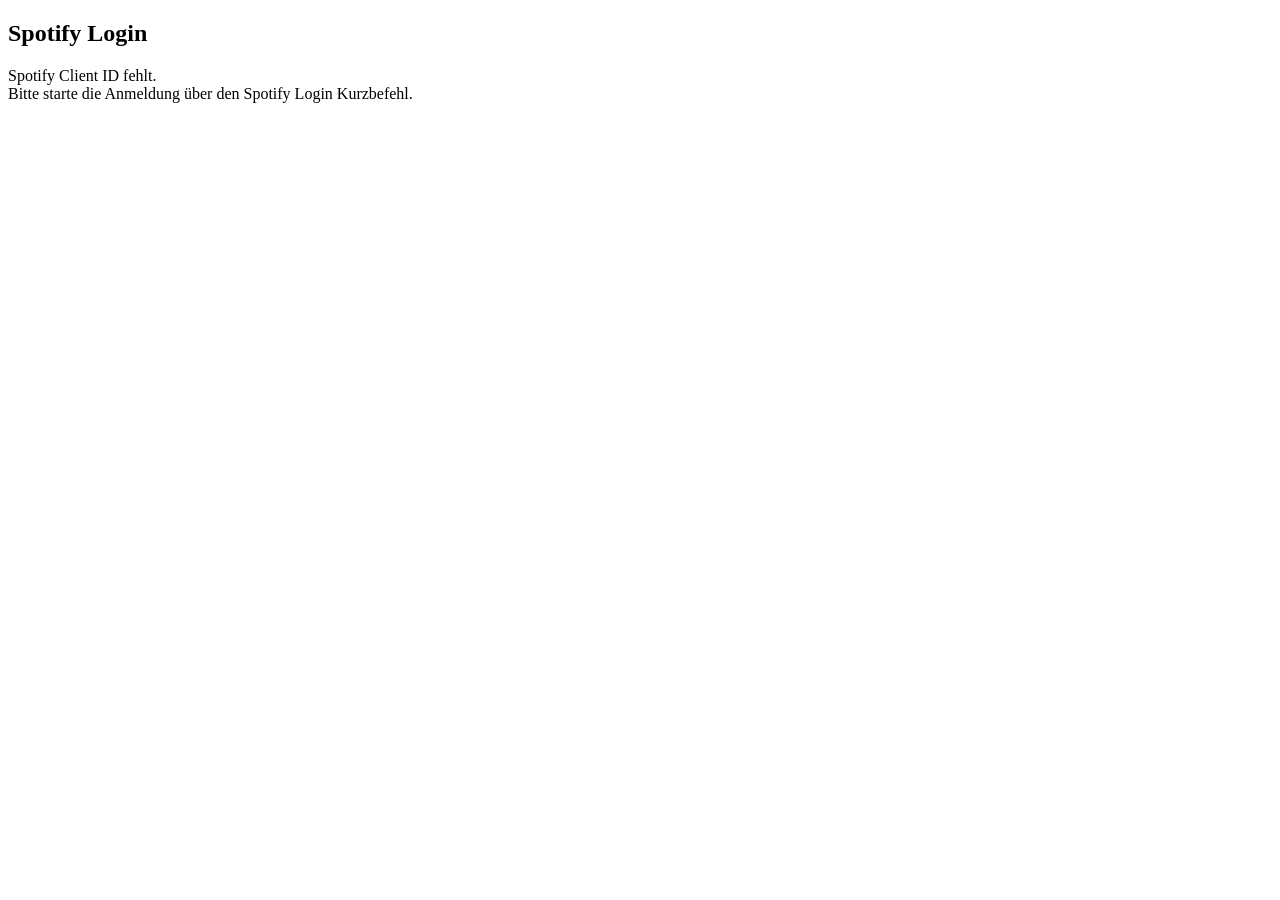
==== index.html @ 1c6616e5 "Update Spotify authentication flow and title" ====
<!DOCTYPE html>
<html lang="de">
<head>
<meta charset="UTF-8">
<title>Spotify True Shuffle Auth</title>
<meta name="viewport" content="width=device-width, initial-scale=1">
</head>

<body>
<h2>Spotify Login</h2>
<p id="status">Starte Anmeldung...</p>

<script>
const REDIRECT_URI =
    window.location.origin + window.location.pathname;

const SCOPES = [
    "user-read-playback-state",
    "user-modify-playback-state",
    "playlist-read-private",
    "playlist-read-collaborative",
    "playlist-modify-private",
    "playlist-modify-public"
].join(" ");

function base64UrlEncode(arrayBuffer) {
    let binary = "";
    const bytes = new Uint8Array(arrayBuffer);

    bytes.forEach(byte => {
        binary += String.fromCharCode(byte);
    });

    return btoa(binary)
        .replace(/\+/g, "-")
        .replace(/\//g, "_")
        .replace(/=/g, "");
}

function generateRandomString(length) {
    const chars =
        "ABCDEFGHIJKLMNOPQRSTUVWXYZabcdefghijklmnopqrstuvwxyz0123456789-._~";

    let result = "";

    const randomValues = new Uint8Array(length);
    crypto.getRandomValues(randomValues);

    randomValues.forEach(value => {
        result += chars[value % chars.length];
    });

    return result;
}

async function createChallenge(verifier) {
    const encoder = new TextEncoder();
    const data = encoder.encode(verifier);

    const hash = await crypto.subtle.digest(
        "SHA-256",
        data
    );

    return base64UrlEncode(hash);
}

async function startLogin(clientId) {
    const verifier = generateRandomString(64);

    sessionStorage.setItem(
        "spotify_code_verifier",
        verifier
    );

    sessionStorage.setItem(
        "spotify_client_id",
        clientId
    );

    const challenge = await createChallenge(verifier);

    const url =
        "https://accounts.spotify.com/authorize" +
        "?client_id=" + encodeURIComponent(clientId) +
        "&response_type=code" +
        "&redirect_uri=" + encodeURIComponent(REDIRECT_URI) +
        "&code_challenge_method=S256" +
        "&code_challenge=" + encodeURIComponent(challenge) +
        "&scope=" + encodeURIComponent(SCOPES);

    window.location.href = url;
}

async function handleCallback() {
    const params =
        new URLSearchParams(window.location.search);

    const code = params.get("code");
    const error = params.get("error");
    const incomingClientId = params.get("client_id");

    /*
     * Spotify removes our client_id query parameter when
     * redirecting back to the configured Redirect URI.
     *
     * Store it for the duration of the authentication flow.
     */
    if (incomingClientId) {
        sessionStorage.setItem(
            "spotify_client_id",
            incomingClientId
        );
    }

    const clientId =
        incomingClientId ||
        sessionStorage.getItem("spotify_client_id");

    /*
     * Spotify returned an authorization error.
     */
    if (error) {
        document.getElementById("status").innerHTML =
            "Spotify-Anmeldung fehlgeschlagen.<br>" +
            "Fehler: " + error;

        return;
    }

    /*
     * Spotify returned the authorization code.
     */
    if (code) {
        document.getElementById("status").innerHTML =
            "Login erfolgreich.<br>Zurück zu Kurzbefehle...";

        const verifier = sessionStorage.getItem(
            "spotify_code_verifier"
        );

        if (!verifier) {
            document.getElementById("status").innerHTML =
                "Login fehlgeschlagen.<br>" +
                "PKCE Code Verifier wurde nicht gefunden.";

            return;
        }

        const callback =
            "shortcuts://x-callback-url/run-shortcut" +
            "?name=Spotify%20Login%20Callback" +
            "&input=text" +
            "&text=" +
            encodeURIComponent(
                JSON.stringify({
                    code: code,
                    verifier: verifier
                })
            );

        window.location.href = callback;

        return;
    }

    /*
     * Initial page load.
     *
     * The Spotify Login Shortcut must provide the Client ID:
     *
     * https://.../?client_id=...
     */
    if (!clientId) {
        document.getElementById("status").innerHTML =
            "Spotify Client ID fehlt.<br>" +
            "Bitte starte die Anmeldung über " +
            "den Spotify Login Kurzbefehl.";

        return;
    }

    startLogin(clientId);
}

handleCallback();
</script>

</body>
</html>
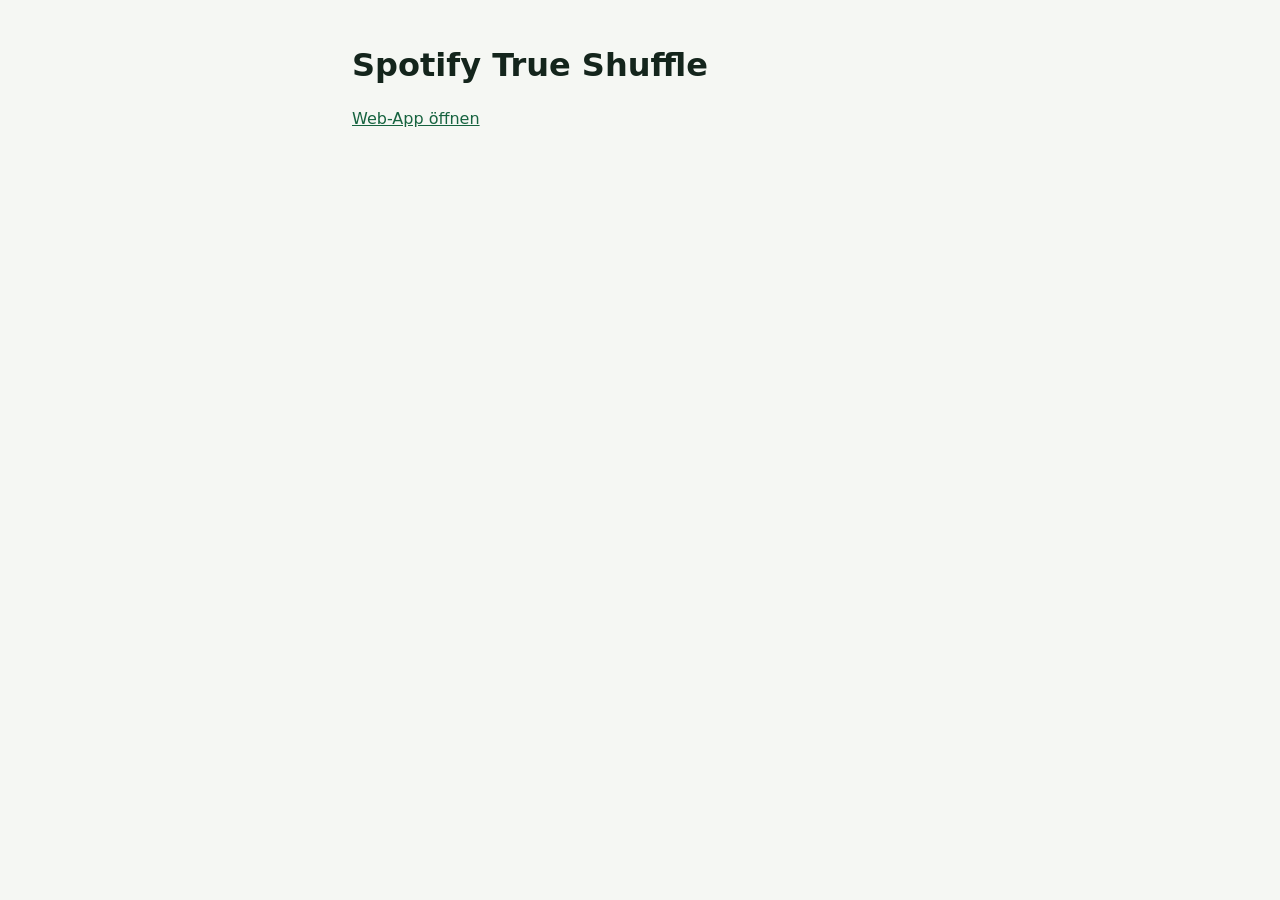
==== commit 4c455045: "Focus Spotify True Shuffle on the GitHub Pages web app" ====
--- a/index.html
+++ b/index.html
@@ -1,190 +1,16 @@
-<!DOCTYPE html>
+<!doctype html>
 <html lang="de">
 <head>
-<meta charset="UTF-8">
-<title>Spotify True Shuffle Auth</title>
-<meta name="viewport" content="width=device-width, initial-scale=1">
+  <meta charset="utf-8">
+  <meta name="viewport" content="width=device-width, initial-scale=1">
+  <meta name="referrer" content="no-referrer">
+  <title>Spotify True Shuffle</title>
+  <link rel="stylesheet" href="web/style.css">
 </head>
-
 <body>
-<h2>Spotify Login</h2>
-<p id="status">Starte Anmeldung...</p>
-
-<script>
-const REDIRECT_URI =
-    window.location.origin + window.location.pathname;
-
-const SCOPES = [
-    "user-read-playback-state",
-    "user-modify-playback-state",
-    "playlist-read-private",
-    "playlist-read-collaborative",
-    "playlist-modify-private",
-    "playlist-modify-public"
-].join(" ");
-
-function base64UrlEncode(arrayBuffer) {
-    let binary = "";
-    const bytes = new Uint8Array(arrayBuffer);
-
-    bytes.forEach(byte => {
-        binary += String.fromCharCode(byte);
-    });
-
-    return btoa(binary)
-        .replace(/\+/g, "-")
-        .replace(/\//g, "_")
-        .replace(/=/g, "");
-}
-
-function generateRandomString(length) {
-    const chars =
-        "ABCDEFGHIJKLMNOPQRSTUVWXYZabcdefghijklmnopqrstuvwxyz0123456789-._~";
-
-    let result = "";
-
-    const randomValues = new Uint8Array(length);
-    crypto.getRandomValues(randomValues);
-
-    randomValues.forEach(value => {
-        result += chars[value % chars.length];
-    });
-
-    return result;
-}
-
-async function createChallenge(verifier) {
-    const encoder = new TextEncoder();
-    const data = encoder.encode(verifier);
-
-    const hash = await crypto.subtle.digest(
-        "SHA-256",
-        data
-    );
-
-    return base64UrlEncode(hash);
-}
-
-async function startLogin(clientId) {
-    const verifier = generateRandomString(64);
-
-    sessionStorage.setItem(
-        "spotify_code_verifier",
-        verifier
-    );
-
-    sessionStorage.setItem(
-        "spotify_client_id",
-        clientId
-    );
-
-    const challenge = await createChallenge(verifier);
-
-    const url =
-        "https://accounts.spotify.com/authorize" +
-        "?client_id=" + encodeURIComponent(clientId) +
-        "&response_type=code" +
-        "&redirect_uri=" + encodeURIComponent(REDIRECT_URI) +
-        "&code_challenge_method=S256" +
-        "&code_challenge=" + encodeURIComponent(challenge) +
-        "&scope=" + encodeURIComponent(SCOPES);
-
-    window.location.href = url;
-}
-
-async function handleCallback() {
-    const params =
-        new URLSearchParams(window.location.search);
-
-    const code = params.get("code");
-    const error = params.get("error");
-    const incomingClientId = params.get("client_id");
-
-    /*
-     * Spotify removes our client_id query parameter when
-     * redirecting back to the configured Redirect URI.
-     *
-     * Store it for the duration of the authentication flow.
-     */
-    if (incomingClientId) {
-        sessionStorage.setItem(
-            "spotify_client_id",
-            incomingClientId
-        );
-    }
-
-    const clientId =
-        incomingClientId ||
-        sessionStorage.getItem("spotify_client_id");
-
-    /*
-     * Spotify returned an authorization error.
-     */
-    if (error) {
-        document.getElementById("status").innerHTML =
-            "Spotify-Anmeldung fehlgeschlagen.<br>" +
-            "Fehler: " + error;
-
-        return;
-    }
-
-    /*
-     * Spotify returned the authorization code.
-     */
-    if (code) {
-        document.getElementById("status").innerHTML =
-            "Login erfolgreich.<br>Zurück zu Kurzbefehle...";
-
-        const verifier = sessionStorage.getItem(
-            "spotify_code_verifier"
-        );
-
-        if (!verifier) {
-            document.getElementById("status").innerHTML =
-                "Login fehlgeschlagen.<br>" +
-                "PKCE Code Verifier wurde nicht gefunden.";
-
-            return;
-        }
-
-        const callback =
-            "shortcuts://x-callback-url/run-shortcut" +
-            "?name=Spotify%20Login%20Callback" +
-            "&input=text" +
-            "&text=" +
-            encodeURIComponent(
-                JSON.stringify({
-                    code: code,
-                    verifier: verifier
-                })
-            );
-
-        window.location.href = callback;
-
-        return;
-    }
-
-    /*
-     * Initial page load.
-     *
-     * The Spotify Login Shortcut must provide the Client ID:
-     *
-     * https://.../?client_id=...
-     */
-    if (!clientId) {
-        document.getElementById("status").innerHTML =
-            "Spotify Client ID fehlt.<br>" +
-            "Bitte starte die Anmeldung über " +
-            "den Spotify Login Kurzbefehl.";
-
-        return;
-    }
-
-    startLogin(clientId);
-}
-
-handleCallback();
-</script>
-
+  <main>
+    <h1>Spotify True Shuffle</h1>
+    <p><a href="web/">Web-App öffnen</a></p>
+  </main>
 </body>
 </html>
--- a/web/style.css
+++ b/web/style.css
@@ -0,0 +1,77 @@
+:root {
+  color-scheme: light dark;
+  font: 100%/1.55 system-ui, sans-serif;
+  --background: #f5f7f3;
+  --text: #14251c;
+  --accent: #16633f;
+  --surface: #fff;
+  --border: #78887f;
+}
+
+@media (prefers-color-scheme: dark) {
+  :root {
+    --background: #101914;
+    --text: #eff9f2;
+    --accent: #9be8b6;
+    --surface: #1b2a20;
+    --border: #9bab9f;
+  }
+}
+
+body {
+  margin: 0;
+  background: var(--background);
+  color: var(--text);
+}
+
+main {
+  max-width: 36rem;
+  margin: 0 auto;
+  padding: clamp(1.25rem, 5vw, 3rem);
+}
+
+h1 {
+  line-height: 1.1;
+  margin: 0 0 1.5rem;
+}
+
+section {
+  padding: 1.25rem;
+  border: 1px solid var(--border);
+  border-radius: .75rem;
+  background: var(--surface);
+}
+
+h2 { margin-top: 0; }
+details { margin-top: 1rem; }
+summary { cursor: pointer; }
+a { color: var(--accent); }
+code { display: block; overflow-wrap: anywhere; }
+form { margin-top: 1rem; }
+label { display: block; font-weight: 650; }
+
+input, select, button {
+  box-sizing: border-box;
+  min-height: 2.75rem;
+  padding: .55rem .75rem;
+  border-radius: .4rem;
+  border: 1px solid var(--border);
+  font: inherit;
+}
+
+input, select { display: block; width: 100%; margin: .3rem 0 1rem; }
+.checkbox input { display: inline; width: auto; min-height: 0; margin: 0 .35rem 0 0; }
+#preset-name-hint { display: block; margin: -.65rem 0 1rem; }
+#preset-links { padding: 0; }
+#preset-links li { display: flex; align-items: center; justify-content: space-between; gap: .75rem; margin: .4rem 0; }
+button { cursor: pointer; }
+
+button[type="submit"] {
+  color: var(--surface);
+  background: var(--accent);
+  border-color: var(--accent);
+  font-weight: 650;
+}
+
+button:disabled { cursor: wait; opacity: .65; }
+#status:empty { display: none; }
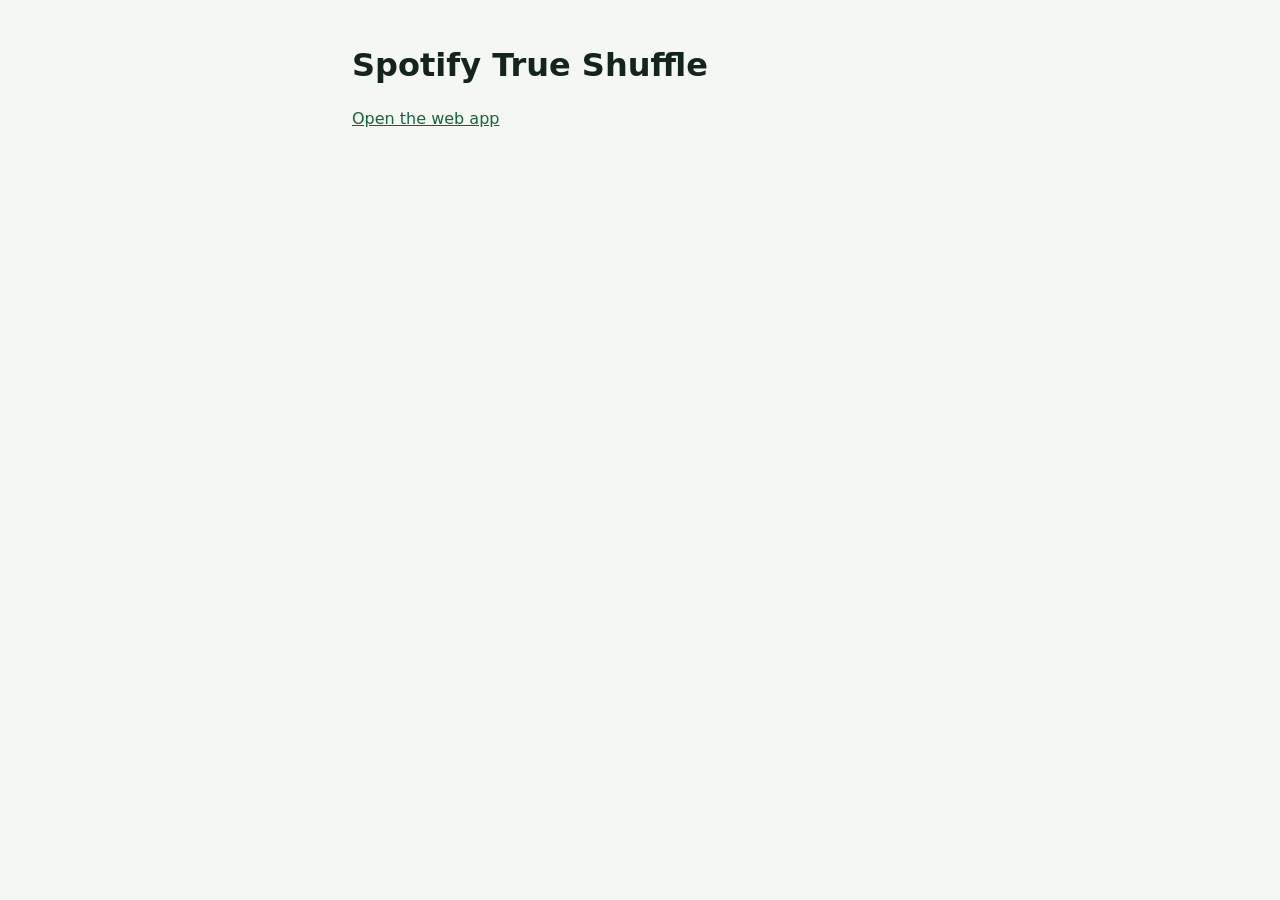
==== commit 8c33d9a8: "Add English language support and translate project docs" ====
--- a/index.html
+++ b/index.html
@@ -1,5 +1,5 @@
 <!doctype html>
-<html lang="de">
+<html lang="en">
 <head>
   <meta charset="utf-8">
   <meta name="viewport" content="width=device-width, initial-scale=1">
@@ -10,7 +10,7 @@
 <body>
   <main>
     <h1>Spotify True Shuffle</h1>
-    <p><a href="web/">Web-App öffnen</a></p>
+    <p><a href="web/">Open the web app</a></p>
   </main>
 </body>
 </html>
--- a/web/style.css
+++ b/web/style.css
@@ -45,6 +45,10 @@
 h2 { margin-top: 0; }
 details { margin-top: 1rem; }
 summary { cursor: pointer; }
+#custom-controls { margin: 0 0 1rem; }
+#custom-controls label { margin-top: .75rem; }
+#custom-controls input { padding: 0; margin-bottom: .15rem; accent-color: var(--accent); }
+#custom-reset { margin-top: .75rem; }
 a { color: var(--accent); }
 code { display: block; overflow-wrap: anywhere; }
 form { margin-top: 1rem; }
@@ -75,3 +79,15 @@
 
 button:disabled { cursor: wait; opacity: .65; }
 #status:empty { display: none; }
+
+.app-header {
+  display: flex;
+  flex-wrap: wrap;
+  align-items: start;
+  justify-content: space-between;
+  gap: .5rem 1rem;
+}
+
+.app-header label {
+  font-size: .875rem;
+}
